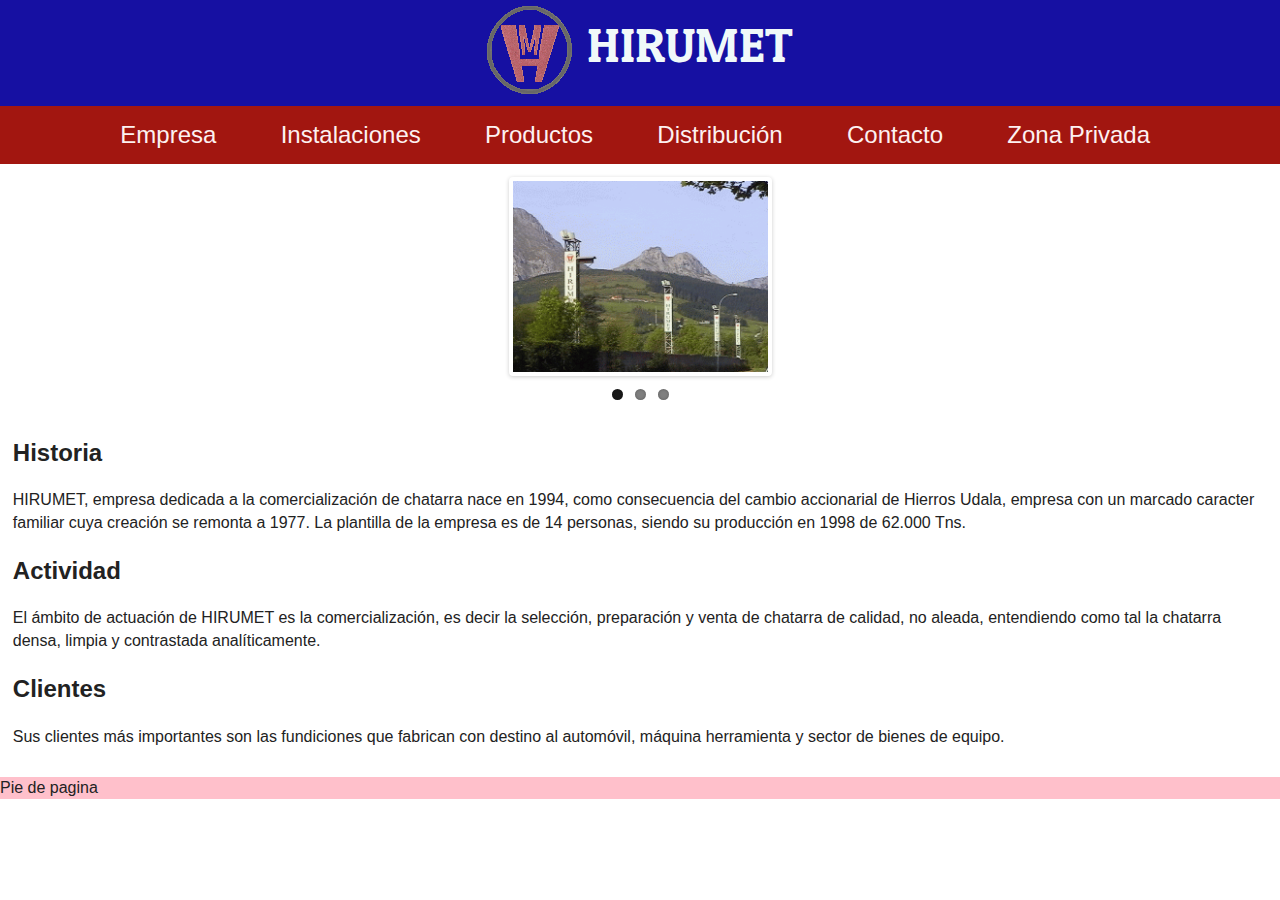
==== index.html @ 54ebccf8 "header + nav + slider eginda" ====
<!DOCTYPE html>
<!--[if lt IE 7]>      <html class="no-js lt-ie9 lt-ie8 lt-ie7"> <![endif]-->
<!--[if IE 7]>         <html class="no-js lt-ie9 lt-ie8"> <![endif]-->
<!--[if IE 8]>         <html class="no-js lt-ie9"> <![endif]-->
<!--[if gt IE 8]><!--> <html class="no-js"> <!--<![endif]-->
    <head>
        <meta charset="utf-8">
        <meta http-equiv="X-UA-Compatible" content="IE=edge">
        <title></title>
        <meta name="description" content="">
        <meta name="viewport" content="width=device-width, initial-scale=1">

        <!-- Place favicon.ico and apple-touch-icon.png in the root directory -->
        <link rel="icon" type="image/x-icon" href="favicon.ico">
        <link rel="apple-touch-icon" href="favicon.png">

        <link rel="stylesheet" href="css/normalize.css">
        <link rel="stylesheet" href="css/main.css">
        <link rel="stylesheet" href="css/flexslider.css" type="text/css">

        <link href='http://fonts.googleapis.com/css?family=Patua+One' rel='stylesheet' type='text/css'>
        <script src="js/vendor/modernizr-2.6.2.min.js"></script>
    </head>
    <body>
        <!--[if lt IE 7]>
            <p class="browsehappy">You are using an <strong>outdated</strong> browser. Please <a href="http://browsehappy.com/">upgrade your browser</a> to improve your experience.</p>
        <![endif]-->

        <header><img src="img/LogoH.gif" alt="">HIRUMET</header>        
        <nav>
            <ul>
                <li><a href="#">Empresa</a></li>
                <li><a href="#">Instalaciones</a></li>
                <li><a href="#">Productos</a></li>
                <li><a href="#">Distribución</a></li>
                <li><a href="#">Contacto</a></li>
                <li><a href="#">Zona Privada</a></li>
            </ul>
        </nav>
        <div id="contenido">
            <div id="slider">
                <div class="flexslider">
                  <ul class="slides">
                    <li>
                      <img src="img/Empresa01.gif" class="slider_imagen"/>
                    </li>
                    <li>
                      <img src="img/Empresa02.gif" class="slider_imagen"/>
                    </li>
                    <li>
                      <img src="img/Empresa03.gif" class="slider_imagen"/>
                    </li>
                  </ul>
                </div>
            </div>
            <h2>Historia</h2>
            <p>HIRUMET, empresa  dedicada  a  la comercialización de chatarra nace en
            1994, como consecuencia del cambio accionarial de Hierros Udala, empresa
            con un marcado caracter familiar cuya creación se remonta a 1977.
                La plantilla de la empresa es de 14 personas, siendo su producción en 1998
            de 62.000 Tns.</p>
            <h2>Actividad</h2>
            <p>El  ámbito  de actuación de  HIRUMET  es la comercialización, es decir la
            selección, preparación  y venta de chatarra de calidad, no aleada, entendiendo
            como tal la chatarra densa, limpia y contrastada analíticamente.</p>
            <h2>Clientes</h2>
            <p>Sus clientes más importantes son las fundiciones que fabrican con destino al
            automóvil, máquina herramienta y sector de bienes de equipo.</p>
        </div>
        <footer>Pie de pagina</footer>

        <script src="//ajax.googleapis.com/ajax/libs/jquery/1.10.2/jquery.min.js"></script>
        <script>window.jQuery || document.write('<script src="js/vendor/jquery-1.10.2.min.js"><\/script>')</script>
        <script src="js/plugins.js"></script>
        <script src="js/jquery.flexslider.js"></script>
        <script src="js/main.js"></script>

        <!-- Google Analytics: change UA-XXXXX-X to be your site's ID. -->
        <script>
            (function(b,o,i,l,e,r){b.GoogleAnalyticsObject=l;b[l]||(b[l]=
            function(){(b[l].q=b[l].q||[]).push(arguments)});b[l].l=+new Date;
            e=o.createElement(i);r=o.getElementsByTagName(i)[0];
            e.src='//www.google-analytics.com/analytics.js';
            r.parentNode.insertBefore(e,r)}(window,document,'script','ga'));
            ga('create','UA-XXXXX-X');ga('send','pageview');
        </script>
    </body>
</html>
---- css/main.css ----
/*! HTML5 Boilerplate v4.3.0 | MIT License | http://h5bp.com/ */

/*
 * What follows is the result of much research on cross-browser styling.
 * Credit left inline and big thanks to Nicolas Gallagher, Jonathan Neal,
 * Kroc Camen, and the H5BP dev community and team.
 */

/* ==========================================================================
   Base styles: opinionated defaults
   ========================================================================== */

html,
button,
input,
select,
textarea {
    color: #222;
}

html {
    font-size: 1em;
    line-height: 1.4;
}

/*
 * Remove text-shadow in selection highlight: h5bp.com/i
 * These selection rule sets have to be separate.
 * Customize the background color to match your design.
 */

::-moz-selection {
    background: #b3d4fc;
    text-shadow: none;
}

::selection {
    background: #b3d4fc;
    text-shadow: none;
}

/*
 * A better looking default horizontal rule
 */

hr {
    display: block;
    height: 1px;
    border: 0;
    border-top: 1px solid #ccc;
    margin: 1em 0;
    padding: 0;
}

/*
 * Remove the gap between images, videos, audio and canvas and the bottom of
 * their containers: h5bp.com/i/440
 */

audio,
canvas,
img,
video {
    vertical-align: middle;
}

/*
 * Remove default fieldset styles.
 */

fieldset {
    border: 0;
    margin: 0;
    padding: 0;
}

/*
 * Allow only vertical resizing of textareas.
 */

textarea {
    resize: vertical;
}

/* ==========================================================================
   Browse Happy prompt
   ========================================================================== */

.browsehappy {
    margin: 0.2em 0;
    background: #ccc;
    color: #000;
    padding: 0.2em 0;
}

/* ==========================================================================
   Author's custom styles
   ========================================================================== */

footer
{
    background-color: pink;
}

header
{
    background-color: #1610a2;
    color: #f0f9f9;
    font-family: 'Patua One';
    font-size: 3em;
    min-height: 100px;
    padding-top: 0.5%;
    text-align: center;
}

header img
{
    margin-right: 1%;
}

nav
{
    background-color: #a21610;
    font-size: 1.5em;
    text-align: center;
    width: 100%;
}

nav ul
{
    list-style: none;
    margin: 0;
    padding: 0;
}

nav ul li
{
    display: inline-block;
    margin-right: 0.4em;
    text-align: center;
}

nav ul li a
{
    border-radius: 0.5em;
    color: #fdf1f1;
    display: inline-block;
    padding: 0.5em 1em;
    text-decoration: none;
}

nav ul li:hover
{
    background: #0d0101;
}

#contenido
{
    padding: 1%;
}

#slider
{
    margin:0 auto;
    max-width: 263px;
}

.slider_imagen
{
    max-width: 263px;
    max-height: 197px;
}

/* ==========================================================================
   Helper classes
   ========================================================================== */

/*
 * Image replacement
 */

.ir {
    background-color: transparent;
    border: 0;
    overflow: hidden;
    /* IE 6/7 fallback */
    *text-indent: -9999px;
}

.ir:before {
    content: "";
    display: block;
    width: 0;
    height: 150%;
}

/*
 * Hide from both screenreaders and browsers: h5bp.com/u
 */

.hidden {
    display: none !important;
    visibility: hidden;
}

/*
 * Hide only visually, but have it available for screenreaders: h5bp.com/v
 */

.visuallyhidden {
    border: 0;
    clip: rect(0 0 0 0);
    height: 1px;
    margin: -1px;
    overflow: hidden;
    padding: 0;
    position: absolute;
    width: 1px;
}

/*
 * Extends the .visuallyhidden class to allow the element to be focusable
 * when navigated to via the keyboard: h5bp.com/p
 */

.visuallyhidden.focusable:active,
.visuallyhidden.focusable:focus {
    clip: auto;
    height: auto;
    margin: 0;
    overflow: visible;
    position: static;
    width: auto;
}

/*
 * Hide visually and from screenreaders, but maintain layout
 */

.invisible {
    visibility: hidden;
}

/*
 * Clearfix: contain floats
 *
 * For modern browsers
 * 1. The space content is one way to avoid an Opera bug when the
 *    `contenteditable` attribute is included anywhere else in the document.
 *    Otherwise it causes space to appear at the top and bottom of elements
 *    that receive the `clearfix` class.
 * 2. The use of `table` rather than `block` is only necessary if using
 *    `:before` to contain the top-margins of child elements.
 */

.clearfix:before,
.clearfix:after {
    content: " "; /* 1 */
    display: table; /* 2 */
}

.clearfix:after {
    clear: both;
}

/*
 * For IE 6/7 only
 * Include this rule to trigger hasLayout and contain floats.
 */

.clearfix {
    *zoom: 1;
}

/* ==========================================================================
   EXAMPLE Media Queries for Responsive Design.
   These examples override the primary ('mobile first') styles.
   Modify as content requires.
   ========================================================================== */

@media only screen and (min-width: 35em) {
    /* Style adjustments for viewports that meet the condition */
}

@media print,
       (-o-min-device-pixel-ratio: 5/4),
       (-webkit-min-device-pixel-ratio: 1.25),
       (min-resolution: 120dpi) {
    /* Style adjustments for high resolution devices */
}

/* ==========================================================================
   Print styles.
   Inlined to avoid required HTTP connection: h5bp.com/r
   ========================================================================== */

@media print {
    * {
        background: transparent !important;
        color: #000 !important; /* Black prints faster: h5bp.com/s */
        box-shadow: none !important;
        text-shadow: none !important;
    }

    a,
    a:visited {
        text-decoration: underline;
    }

    a[href]:after {
        content: " (" attr(href) ")";
    }

    abbr[title]:after {
        content: " (" attr(title) ")";
    }

    /*
     * Don't show links for images, or javascript/internal links
     */

    .ir a:after,
    a[href^="javascript:"]:after,
    a[href^="#"]:after {
        content: "";
    }

    pre,
    blockquote {
        border: 1px solid #999;
        page-break-inside: avoid;
    }

    thead {
        display: table-header-group; /* h5bp.com/t */
    }

    tr,
    img {
        page-break-inside: avoid;
    }

    img {
        max-width: 100% !important;
    }

    @page {
        margin: 0.5cm;
    }

    p,
    h2,
    h3 {
        orphans: 3;
        widows: 3;
    }

    h2,
    h3 {
        page-break-after: avoid;
    }
}
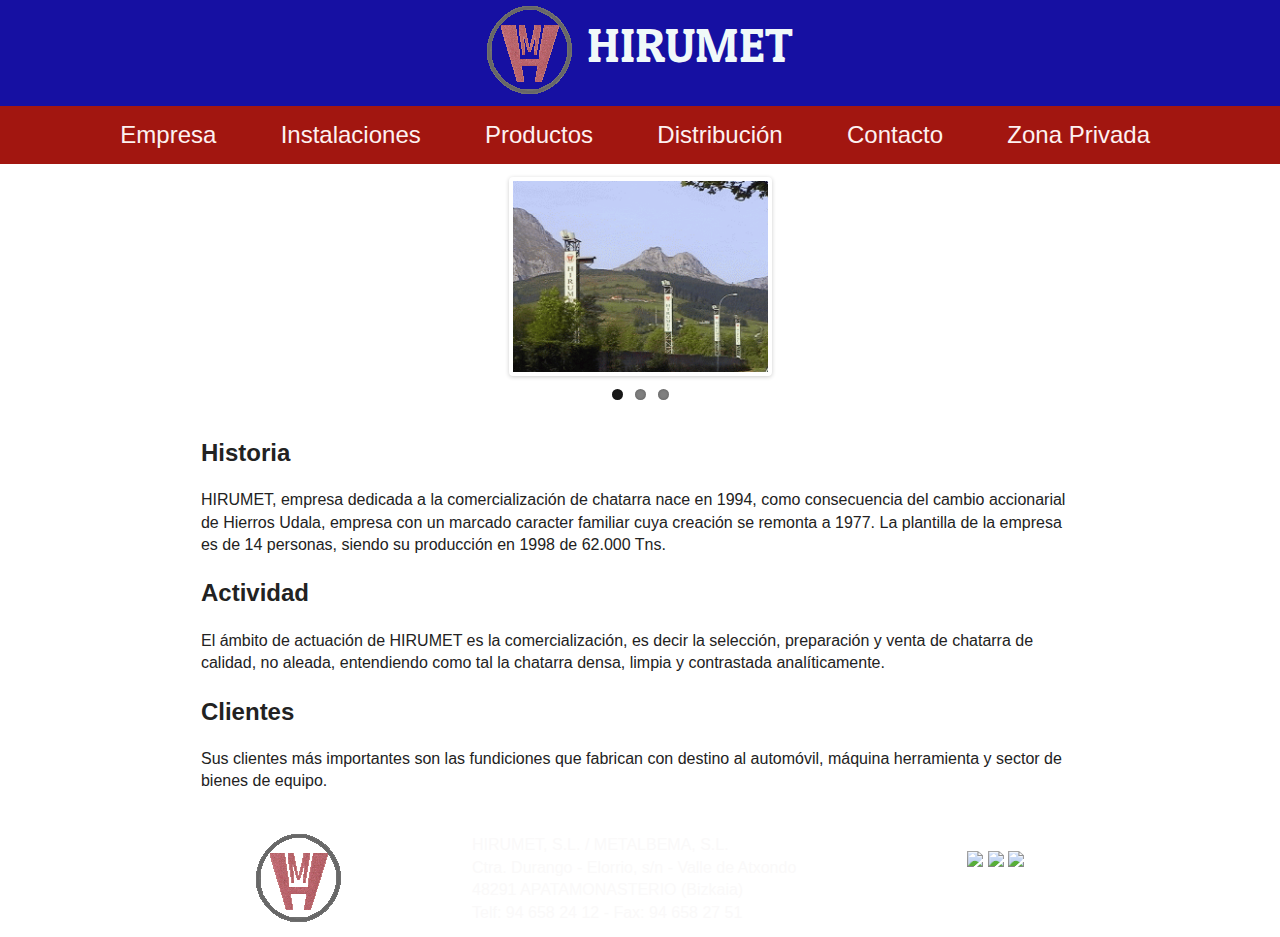
==== commit db27d4cf: "footer-a egiten" ====
--- a/index.html
+++ b/index.html
@@ -53,21 +53,38 @@
                   </ul>
                 </div>
             </div>
-            <h2>Historia</h2>
-            <p>HIRUMET, empresa  dedicada  a  la comercialización de chatarra nace en
-            1994, como consecuencia del cambio accionarial de Hierros Udala, empresa
-            con un marcado caracter familiar cuya creación se remonta a 1977.
-                La plantilla de la empresa es de 14 personas, siendo su producción en 1998
-            de 62.000 Tns.</p>
-            <h2>Actividad</h2>
-            <p>El  ámbito  de actuación de  HIRUMET  es la comercialización, es decir la
-            selección, preparación  y venta de chatarra de calidad, no aleada, entendiendo
-            como tal la chatarra densa, limpia y contrastada analíticamente.</p>
-            <h2>Clientes</h2>
-            <p>Sus clientes más importantes son las fundiciones que fabrican con destino al
-            automóvil, máquina herramienta y sector de bienes de equipo.</p>
+            <div id="inicio_contenido">
+                <h2>Historia</h2>
+                <p>HIRUMET, empresa  dedicada  a  la comercialización de chatarra nace en
+                1994, como consecuencia del cambio accionarial de Hierros Udala, empresa
+                con un marcado caracter familiar cuya creación se remonta a 1977.
+                    La plantilla de la empresa es de 14 personas, siendo su producción en 1998
+                de 62.000 Tns.</p>
+                <h2>Actividad</h2>
+                <p>El  ámbito  de actuación de  HIRUMET  es la comercialización, es decir la
+                selección, preparación  y venta de chatarra de calidad, no aleada, entendiendo
+                como tal la chatarra densa, limpia y contrastada analíticamente.</p>
+                <h2>Clientes</h2>
+                <p>Sus clientes más importantes son las fundiciones que fabrican con destino al
+                automóvil, máquina herramienta y sector de bienes de equipo.</p>
+            </div>
         </div>
-        <footer>Pie de pagina</footer>
+        <footer>
+            <div id="logo_footer">
+                <img src="img/LogoH.gif">
+            </div>
+            <div id="info">
+                <span>HIRUMET, S.L. / METALBEMA, S.L.</span>
+                <span>Ctra. Durango - Elorrio, s/n - Valle de Atxondo</span>
+                <span>48291 APATAMONASTERIO (Bizkaia)</span>
+                <span>Telf: 94 658 24 12    -   Fax: 94 658 27 51</span>
+            </div>
+            <div id="social">
+                <img src="img/twitter-icon.png">
+                <img src="img/facebook-icon.png">
+                <img src="img/google-icon.png">
+            </div>
+        </footer>
 
         <script src="//ajax.googleapis.com/ajax/libs/jquery/1.10.2/jquery.min.js"></script>
         <script>window.jQuery || document.write('<script src="js/vendor/jquery-1.10.2.min.js"><\/script>')</script>
--- a/css/main.css
+++ b/css/main.css
@@ -99,7 +99,32 @@
 
 footer
 {
-    background-color: pink;
+    background-image: url("../img/classy_fabric.png");
+}
+
+footer #logo_footer
+{
+    float: left;
+    margin: 1% 0 0 20%;
+}
+
+footer #info
+{
+    display: inline-block;
+    margin: 1% 0 1% 10%;
+}
+
+footer #info span
+{
+    color: #faf9f9;
+    display: block;
+}
+
+footer #social
+{
+    display: inline-block;
+    float: right;
+    margin: 2% 20% 0 0;
 }
 
 header
@@ -157,6 +182,11 @@
 #contenido
 {
     padding: 1%;
+}
+
+#inicio_contenido
+{
+    margin: 0 15% 0 15%;
 }
 
 #slider
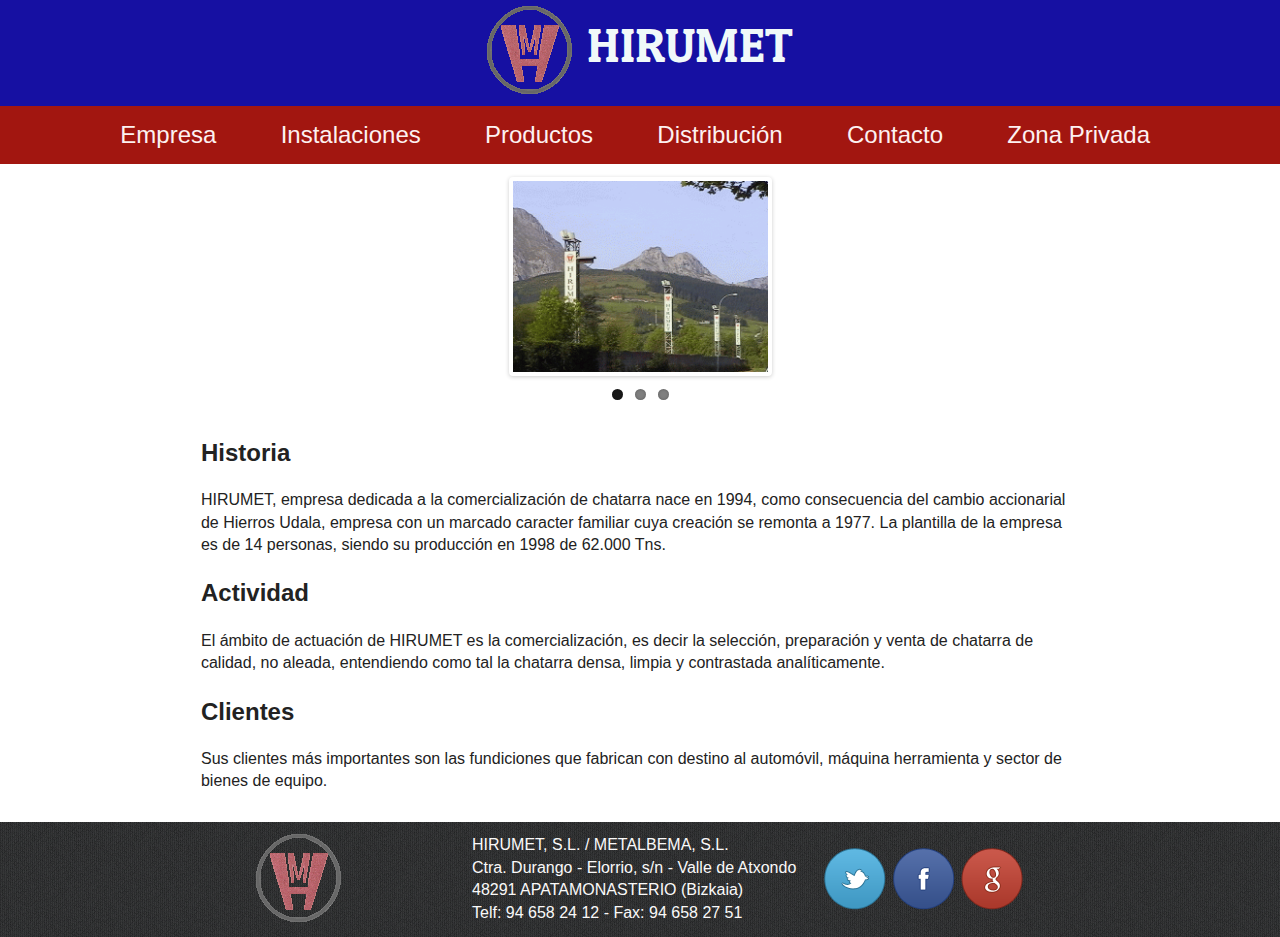
==== commit d43355b5: "formulario de contacto añadido" ====
--- a/index.html
+++ b/index.html
@@ -29,11 +29,11 @@
         <header><img src="img/LogoH.gif" alt="">HIRUMET</header>        
         <nav>
             <ul>
-                <li><a href="#">Empresa</a></li>
-                <li><a href="#">Instalaciones</a></li>
-                <li><a href="#">Productos</a></li>
-                <li><a href="#">Distribución</a></li>
-                <li><a href="#">Contacto</a></li>
+                <li><a href="index.html">Empresa</a></li>
+                <li><a href="instalaciones.html">Instalaciones</a></li>
+                <li><a href="productos.html">Productos</a></li>
+                <li><a href="distribucion.html">Distribución</a></li>
+                <li><a href="contacto.html">Contacto</a></li>
                 <li><a href="#">Zona Privada</a></li>
             </ul>
         </nav>
--- a/css/main.css
+++ b/css/main.css
@@ -19,7 +19,7 @@
 }
 
 html {
-    font-size: 1em;
+    font-size: 16px;
     line-height: 1.4;
 }
 
@@ -179,6 +179,178 @@
     background: #0d0101;
 }
 
+#contact-form {  
+    background-color:#F2F7F9;  
+    width:100%;  
+    padding:20px;  
+    border: 6px solid #8FB5C1;  
+    -moz-border-radius:15px;  
+    -webkit-border-radius:15px;  
+    border-radius:15px;  
+    position:relative;  
+}  
+  
+#contact-form h1 {  
+    font-size:42px;  
+}  
+  
+#contact-form h2 {  
+    margin-bottom:15px;  
+    font-style:italic;  
+    font-weight:normal;  
+}  
+  
+#contact-form input,   
+#contact-form select,   
+#contact-form textarea,   
+#contact-form label {  
+    font-size:15px;  
+    margin-bottom:2px;  
+}  
+  
+#contact-form input,   
+#contact-form select,   
+#contact-form textarea {  
+    width:450px;  
+    border: 1px solid #CEE1E8;  
+    margin-bottom:20px;  
+    padding:4px;  
+}  
+  
+#contact-form input:focus,   
+#contact-form select:focus,   
+#contact-form textarea:focus {  
+    border: 1px solid #AFCDD8;  
+    background-color: #EBF2F4;  
+}  
+  
+#contact-form textarea {  
+    height:150px;  
+    resize: none;  
+}  
+  
+#contact-form label {  
+    display:block;  
+}  
+  
+#contact-form .required {  
+    font-weight:bold;  
+    color:#F00;      
+}  
+  
+#contact-form #submit-button {  
+    width: 100px;  
+    background-color:#333;  
+    color:#FFF;  
+    border:none;  
+    display:block;  
+    float:rightright;  
+    margin-bottom:0px;  
+    margin-right:6px;  
+    background-color:#8FB5C1;  
+    -moz-border-radius:8px;  
+}  
+  
+#contact-form #submit-button:hover {  
+    background-color: #A6CFDD;  
+}  
+  
+#contact-form #submit-button:active {  
+    position:relative;  
+    top:1px;  
+}  
+  
+#contact-form #loading {  
+    width:32px;  
+    height:32px;  
+    background-image:url(../img/loading.gif);  
+    display:block;  
+    position:absolute;  
+    rightright:130px;  
+    bottombottom:16px;  
+    display:none;  
+}  
+  
+#errors {  
+    border:solid 1px #E58E8E;  
+    padding:10px;  
+    margin:25px 0px;  
+    display:block;  
+    width:437px;  
+    -webkit-border-radius:8px;  
+    -moz-border-radius:8px;  
+    border-radius:8px;  
+    background:#FFE6E6 url(../img/cancel_48.png) no-repeat 405px center;  
+    display:none;  
+}  
+  
+#errors li {  
+    padding:2px;  
+    list-style:none;      
+}  
+  
+#errors li:before {  
+    content: ' - ';      
+}  
+  
+#errors #info {  
+    font-weight:bold;  
+}  
+  
+#errors #info:before {  
+    content: '';      
+}  
+  
+#success {  
+    border:solid 1px #83D186;  
+    padding:25px 10px;  
+    margin:25px 0px;  
+    display:block;  
+    width:437px;  
+    -webkit-border-radius:8px;  
+    -moz-border-radius:8px;  
+    border-radius:8px;  
+    background:#D3EDD3 url(../img/accepted_48.png) no-repeat 405px center;  
+    font-weight:bold;  
+    display:none;  
+}  
+  
+#errors.visible, #success.visible {  
+    display:block;      
+}  
+  
+#req-field-desc {  
+    font-style:italic;  
+}  
+  
+/* Remove box shadow firefox, chrome and opera put around required fields. It looks rubbish. */  
+input:required, textarea:required {  
+    -moz-box-shadow:none;  
+    -webkit-box-shadow:none;  
+    -o-box-shadow:none;  
+    box-shadow:none;  
+}  
+  
+/* Normalize placeholder styles */  
+  
+/* chrome, safari */  
+::-webkit-input-placeholder {  
+    color:#CCC;  
+    font-style:italic;  
+}  
+  
+/* mozilla */  
+input:-moz-placeholder, textarea:-moz-placeholder {  
+    color:#CCC;  
+    font-style:italic;  
+}  
+  
+/* ie (faux placeholder) */  
+input.placeholder-text, textarea.placeholder-text  {   
+    color:#CCC;  
+    font-style:italic;  
+}  
+
 #contenido
 {
     padding: 1%;
@@ -187,6 +359,25 @@
 #inicio_contenido
 {
     margin: 0 15% 0 15%;
+}
+
+#instalaciones
+{
+    font-size: 1.2em;
+    padding: 1em 3em;
+    margin: 1em 25%;
+}
+
+#instalaciones_foto
+{
+    float: left;
+}
+
+#productos
+{
+    font-size: 1.2em;
+    margin: 1em 25%;
+    padding: 1em 3em;
 }
 
 #slider
